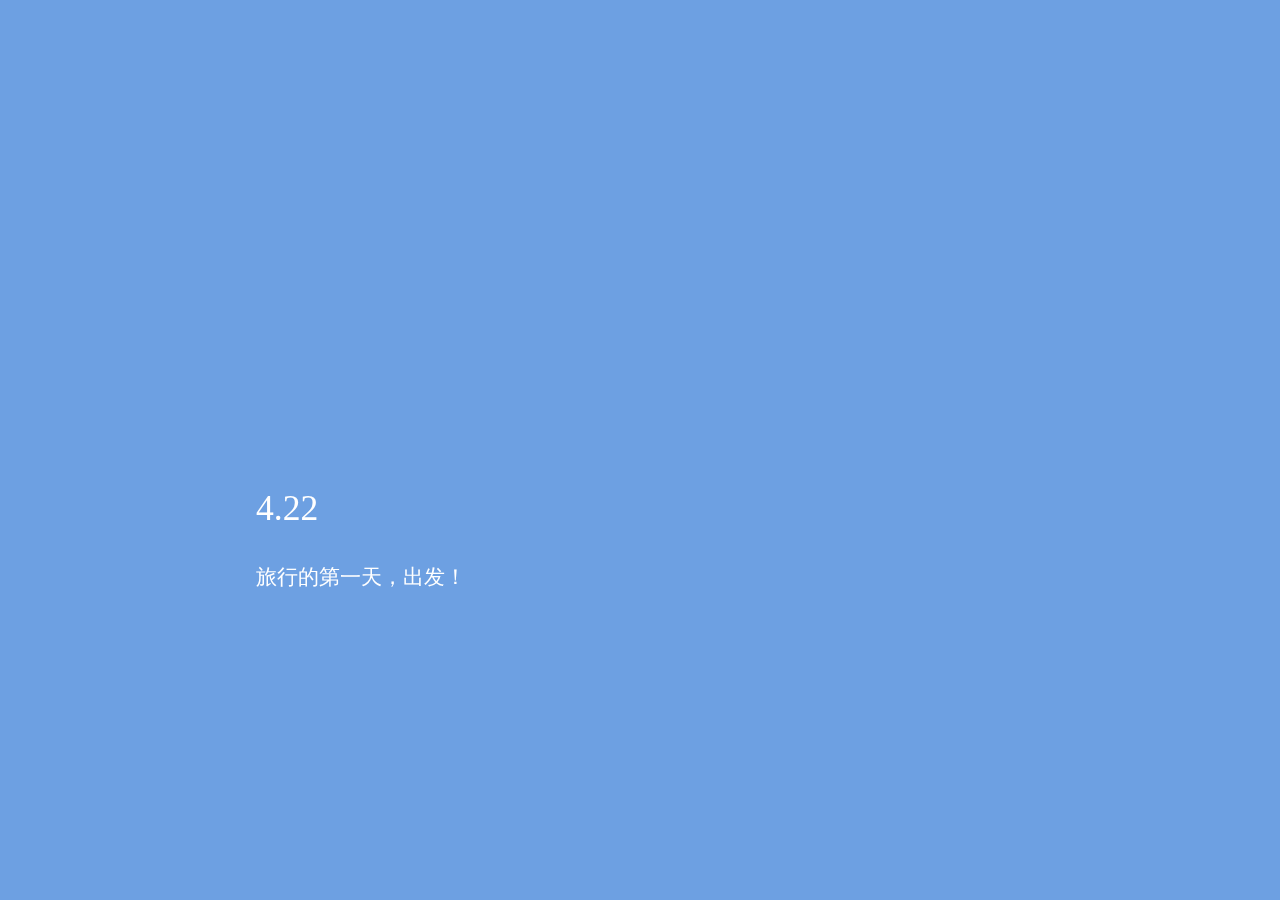
==== index.html @ 1e67a33f "start" ====
<!DOCTYPE html>
<!--[if lt IE 7]>      <html class="no-js lt-ie9 lt-ie8 lt-ie7"> <![endif]-->
<!--[if IE 7]>         <html class="no-js lt-ie9 lt-ie8"> <![endif]-->
<!--[if IE 8]>         <html class="no-js lt-ie9"> <![endif]-->
<!--[if gt IE 8]><!-->
<html class="no-js">
<!--<![endif]-->

<head>
    <meta charset="utf-8">
    <title>Artcore - Responsive HTML5 Template</title>
    <meta name="description" content="">
    <meta name="viewport" content="width=device-width">
    <link rel="stylesheet" href="css/bootstrap.css">
    <link rel="stylesheet" href="css/font-awesome.css">
    <link rel="stylesheet" href="css/animate.css">
    <link rel="stylesheet" href="css/templatemo-misc.css">
    <link rel="stylesheet" href="css/templatemo-style.css">
    <link rel="stylesheet" href="css/index.css">
    <script src="js/vendor/modernizr-2.6.1-respond-1.1.0.min.js"></script>
</head>

<body>
    <!-- <header class="site-header container-fluid">
        <div class="main-header">
            <div class="row">
                <div class="main-header-left col-md-3 col-sm-6 col-xs-8">
                    <a id="search-icon" class="btn-left fa fa-search" href="#search-overlay"></a>
                    <div id="search-overlay">
                        <a href="#search-overlay" class="close-search"><i class="fa fa-times-circle"></i></a>
                        <div class="search-form-holder">
                            <h2>Type keywords and hit enter</h2>
                            <form id="search-form" action="#">
                                <input type="search" name="s" placeholder="" autocomplete="off" />
                            </form>
                        </div>
                    </div>
                    <a href="#" class="btn-left arrow-left fa fa-angle-left"></a>
                    <a href="#" class="btn-left arrow-right fa fa-angle-right"></a>
                </div>
                <div class="menu-wrapper col-md-9 col-sm-6 col-xs-4">
                    <a href="#" class="toggle-menu visible-sm visible-xs"><i class="fa fa-bars"></i></a>
                    <ul class="sf-menu hidden-xs hidden-sm">
                        <li class="active"><a href="index.html">Home</a></li>
                        <li><a href="services.html">Services</a></li>
                        <li><a href="#">Projects</a>
                            <ul>
                                <li><a href="projects-2.html">Two Columns</a></li>
                                <li><a href="projects-3.html">Three Columns</a></li>
                                <li><a href="project-details.html">Project Single</a></li>
                            </ul>
                        </li>
                        <li><a href="#">Blog</a>
                            <ul>
                                <li><a href="blog.html">Blog Masonry</a></li>
                                <li><a href="blog-single.html">Post Single</a></li>
                            </ul>
                        </li>
                        <li><a href="#">Pages</a>
                            <ul>
                                <li><a href="our-team.html">Our Team</a></li>
                                <li><a href="archives.html">Archives</a></li>
                                <li><a href="grids.html">Columns</a></li>
                                <li><a href="404.html">404 Page</a></li>
                            </ul>
                        </li>
                        <li><a href="contact.html">Contact</a></li>
                    </ul>
                </div>
            </div> 
        </div> 
        <div id="responsive-menu">
            <ul>
                <li><a href="index.html">Home</a></li>
                <li><a href="services.html">Services</a></li>
                <li><a href="#">Projects</a>
                    <ul>
                        <li><a href="projects-2.html">Two Columns</a></li>
                        <li><a href="projects-3.html">Three Columns</a></li>
                        <li><a href="project-details.html">Project Single</a></li>
                    </ul>
                </li>
                <li><a href="#">Blog</a>
                    <ul>
                        <li><a href="blog.html">Blog Masonry</a></li>
                        <li><a href="blog-single.html">Post Single</a></li>
                    </ul>
                </li>
                <li><a href="#">Pages</a>
                    <ul>
                        <li><a href="our-team.html">Our Team</a></li>
                        <li><a href="archives.html">Archives</a></li>
                        <li><a href="grids.html">Columns</a></li>
                        <li><a href="404.html">404 Page</a></li>
                    </ul>
                </li>
                <li><a href="contact.html">Contact</a></li>
            </ul>
        </div>
    </header>  -->

    <div class="swiper-container">
        <div class="swiper-wrapper">
            <div class="swiper-slide" style="background-image: url(images/slide1.jpg);">
                <div class="overlay-s"></div>
                <div class="slider-caption">
                    <div class="inner-content">
                        <!-- <div class="cube-1"></div> -->
                        <h2>4.22</h2>
                        <p>旅行的第一天，出发！</p>
                        <!-- <a href="#" class="main-btn white">View Projects</a> -->
                    </div>
                </div>
            </div>
        </div>
    </div>

    <script src="js/vendor/jquery-1.11.0.min.js"></script>
    <script>
        window.jQuery || document.write('<script src="js/vendor/jquery-1.11.0.min.js"><\/script>')
    </script>
    <script src="js/plugins.js"></script>
    <script src="js/main.js"></script>

    <!-- Preloader -->
    <script type="text/javascript">
        //<![CDATA[
        $(window).load(function () { // makes sure the whole site is loaded
            $('.loader-item').fadeOut(); // will first fade out the loading animation
            $('#pageloader').delay(350).fadeOut('slow'); // will fade out the white DIV that covers the website.
            $('body').delay(350).css({
                'overflow-y': 'visible'
            });
        })
        //]]>
    </script>
    <script>

    </script>

</body>

</html>
---- css/templatemo-misc.css ----
/*
 * Swiper 2.6.0
 * Mobile touch slider and framework with hardware accelerated transitions
 *
 * http://www.idangero.us/sliders/swiper/
 *
 * Copyright 2010-2014, Vladimir Kharlampidi
 * The iDangero.us
 * http://www.idangero.us/
 *
 * Licensed under GPL & MIT
 *
 * Released on: April 9, 2014
*/
.swiper-container {
  margin: 0 auto;
  position: relative;
  overflow: hidden;
  -webkit-backface-visibility: hidden;
  -moz-backface-visibility: hidden;
  -ms-backface-visibility: hidden;
  -o-backface-visibility: hidden;
  backface-visibility: hidden;
  /* Fix of Webkit flickering */
  z-index: 1;
}

.swiper-wrapper {
  position: relative;
  width: 100%;
  -webkit-transition-property: -webkit-transform, left, top;
  -webkit-transition-duration: 0s;
  -webkit-transform: translate3d(0px, 0, 0);
  -webkit-transition-timing-function: ease;
  -moz-transition-property: -moz-transform, left, top;
  -moz-transition-duration: 0s;
  -moz-transform: translate3d(0px, 0, 0);
  -moz-transition-timing-function: ease;
  -o-transition-property: -o-transform, left, top;
  -o-transition-duration: 0s;
  -o-transform: translate3d(0px, 0, 0);
  -o-transition-timing-function: ease;
  -o-transform: translate(0px, 0px);
  -ms-transition-property: -ms-transform, left, top;
  -ms-transition-duration: 0s;
  -ms-transform: translate3d(0px, 0, 0);
  -ms-transition-timing-function: ease;
  transition-property: transform, left, top;
  transition-duration: 0s;
  transform: translate3d(0px, 0, 0);
  transition-timing-function: ease;
  -webkit-box-sizing: content-box;
  -moz-box-sizing: content-box;
  box-sizing: content-box;
}

.swiper-free-mode > .swiper-wrapper {
  -webkit-transition-timing-function: ease-out;
  -moz-transition-timing-function: ease-out;
  -ms-transition-timing-function: ease-out;
  -o-transition-timing-function: ease-out;
  transition-timing-function: ease-out;
  margin: 0 auto;
}

.swiper-slide {
  float: left;
}

/* IE10 Windows Phone 8 Fixes */
.swiper-wp8-horizontal {
  -ms-touch-action: pan-y;
}

.swiper-wp8-vertical {
  -ms-touch-action: pan-x;
}

/* ===============================================================
Your custom styles, here you need to specify container's and slide's
sizes, pagination, etc.
================================================================*/
.swiper-container {
  /* Specify Swiper's Size: */
  /*width:200px;
  height: 100px;*/
}

.swiper-slide {
  /* Specify Slides's Size: */
  /*width: 100%;
  height: 100%;*/
}

.swiper-slide-active {
  /* Specific active slide styling: */
}

.swiper-slide-visible {
  /* Specific visible slide styling: */
}

/* ===============================================================
Pagination Styles
================================================================*/
.swiper-pagination-switch {
  /* Stylize pagination button: */
}

.swiper-active-switch {
  /* Specific active button style: */
}

.swiper-visible-switch {
  /* Specific visible button style: */
}

/*! fancyBox v2.1.5 fancyapps.com | fancyapps.com/fancybox/#license */
.fancybox-wrap,
.fancybox-skin,
.fancybox-outer,
.fancybox-inner,
.fancybox-image,
.fancybox-wrap iframe,
.fancybox-wrap object,
.fancybox-nav,
.fancybox-nav span,
.fancybox-tmp {
  padding: 0;
  margin: 0;
  border: 0;
  outline: none;
  vertical-align: top;
}

.fancybox-wrap {
  position: absolute;
  top: 0;
  left: 0;
  z-index: 8020;
}

.fancybox-skin {
  position: relative;
  background: #f9f9f9;
  color: #444;
  text-shadow: none;
  -webkit-border-radius: 4px;
  -moz-border-radius: 4px;
  border-radius: 4px;
}

.fancybox-opened {
  z-index: 8030;
}

.fancybox-opened .fancybox-skin {
  -webkit-box-shadow: 0 10px 25px rgba(0, 0, 0, 0.5);
  -moz-box-shadow: 0 10px 25px rgba(0, 0, 0, 0.5);
  box-shadow: 0 10px 25px rgba(0, 0, 0, 0.5);
}

.fancybox-outer, .fancybox-inner {
  position: relative;
}

.fancybox-inner {
  overflow: hidden;
}

.fancybox-type-iframe .fancybox-inner {
  -webkit-overflow-scrolling: touch;
}

.fancybox-error {
  color: #444;
  font: 14px/20px "Helvetica Neue",Helvetica,Arial,sans-serif;
  margin: 0;
  padding: 15px;
  white-space: nowrap;
}

.fancybox-image, .fancybox-iframe {
  display: block;
  width: 100%;
  height: 100%;
}

.fancybox-image {
  max-width: 100%;
  max-height: 100%;
}

#fancybox-loading, .fancybox-close, .fancybox-prev span, .fancybox-next span {
  background-image: url("../images/fancybox_sprite.png");
}

#fancybox-loading {
  position: fixed;
  top: 50%;
  left: 50%;
  margin-top: -22px;
  margin-left: -22px;
  background-position: 0 -108px;
  opacity: 0.8;
  cursor: pointer;
  z-index: 8060;
}

#fancybox-loading div {
  width: 44px;
  height: 44px;
  background: url("../images/fancybox_loading.gif") center center no-repeat;
}

.fancybox-close {
  position: absolute;
  top: -18px;
  right: -18px;
  width: 36px;
  height: 36px;
  cursor: pointer;
  z-index: 8040;
}

.fancybox-nav {
  position: absolute;
  top: 0;
  width: 40%;
  height: 100%;
  cursor: pointer;
  text-decoration: none;
  background: transparent url("../images/blank.gif");
  /* helps IE */
  -webkit-tap-highlight-color: transparent;
  z-index: 8040;
}

.fancybox-prev {
  left: 0;
}

.fancybox-next {
  right: 0;
}

.fancybox-nav span {
  position: absolute;
  top: 50%;
  width: 36px;
  height: 34px;
  margin-top: -18px;
  cursor: pointer;
  z-index: 8040;
  visibility: hidden;
}

.fancybox-prev span {
  left: 10px;
  background-position: 0 -36px;
}

.fancybox-next span {
  right: 10px;
  background-position: 0 -72px;
}

.fancybox-nav:hover span {
  visibility: visible;
}

.fancybox-tmp {
  position: absolute;
  top: -99999px;
  left: -99999px;
  visibility: hidden;
  max-width: 99999px;
  max-height: 99999px;
  overflow: visible !important;
}

/* Overlay helper */
.fancybox-lock {
  overflow: hidden !important;
  width: auto;
}

.fancybox-lock body {
  overflow: hidden !important;
}

.fancybox-lock-test {
  overflow-y: hidden !important;
}

.fancybox-overlay {
  position: absolute;
  top: 0;
  left: 0;
  overflow: hidden;
  display: none;
  z-index: 8010;
  background: url("../images/fancybox_overlay.png");
}

.fancybox-overlay-fixed {
  position: fixed;
  bottom: 0;
  right: 0;
}

.fancybox-lock .fancybox-overlay {
  overflow: auto;
  overflow-y: scroll;
}

/* Title helper */
.fancybox-title {
  visibility: hidden;
  font: normal 13px/20px "Helvetica Neue",Helvetica,Arial,sans-serif;
  position: relative;
  text-shadow: none;
  z-index: 8050;
}

.fancybox-opened .fancybox-title {
  visibility: visible;
}

.fancybox-title-float-wrap {
  position: absolute;
  bottom: 0;
  right: 50%;
  margin-bottom: -35px;
  z-index: 8050;
  text-align: center;
}

.fancybox-title-float-wrap .child {
  display: inline-block;
  margin-right: -100%;
  padding: 2px 20px;
  background: transparent;
  /* Fallback for web browsers that doesn't support RGBa */
  background: rgba(0, 0, 0, 0.8);
  -webkit-border-radius: 15px;
  -moz-border-radius: 15px;
  border-radius: 15px;
  text-shadow: 0 1px 2px #222;
  color: #FFF;
  font-weight: bold;
  line-height: 24px;
  white-space: nowrap;
}

.fancybox-title-outside-wrap {
  position: relative;
  margin-top: 10px;
  color: #fff;
}

.fancybox-title-inside-wrap {
  padding-top: 10px;
}

.fancybox-title-over-wrap {
  position: absolute;
  bottom: 0;
  left: 0;
  color: #fff;
  padding: 10px;
  background: #000;
  background: rgba(0, 0, 0, 0.8);
}

/*Retina graphics!*/
@media only screen and (-webkit-min-device-pixel-ratio: 1.5), only screen and (min--moz-device-pixel-ratio: 1.5), only screen and (min-device-pixel-ratio: 1.5) {
  #fancybox-loading, .fancybox-close, .fancybox-prev span, .fancybox-next span {
    background-image: url("../images/fancybox_sprite@2x.png");
    background-size: 44px 152px;
    /*The size of the normal image, half the size of the hi-res image*/
  }

  #fancybox-loading div {
    background-image: url("../images/fancybox_loading@2x.gif");
    background-size: 24px 24px;
    /*The size of the normal image, half the size of the hi-res image*/
  }
}
---- css/templatemo-style.css ----
/* 
	Artcore Template
	http://www.cssmoban.com/preview/templatemo_423_artcore
*/

html,
body,
div,
span,
applet,
object,
iframe,
h1,
h2,
h3,
h4,
h5,
h6,
p,
blockquote,
pre,
a,
abbr,
acronym,
address,
big,
cite,
code,
del,
dfn,
em,
img,
ins,
kbd,
q,
s,
samp,
small,
strike,
strong,
sub,
sup,
tt,
var,
b,
u,
i,
center,
dl,
dt,
dd,
ol,
ul,
li,
fieldset,
form,
label,
legend,
table,
caption,
tbody,
tfoot,
thead,
tr,
th,
td,
article,
aside,
canvas,
details,
embed,
figure,
figcaption,
footer,
header,
hgroup,
menu,
nav,
output,
ruby,
section,
summary,
time,
mark,
audio,
video {
  margin: 0;
  padding: 0;
  border: 0;
  font-size: 100%;
  vertical-align: baseline;
}

body {
  line-height: 1;
}


.blue {
  color: #39F;
  font-weight: normal;
}

.green {
  color: #0C0;
  font-weight: normal;
}

ol,
ul {
  list-style: none;
}

blockquote,
q {
  quotes: none;
}

blockquote:before,
blockquote:after {
  content: '';
  content: none;
}

table {
  border-collapse: collapse;
  border-spacing: 0;
}

html {
  font-size: 100%;
  -webkit-text-size-adjust: 100%;
  -ms-text-size-adjust: 100%;
}

a:focus {
  outline: none;
}

article,
aside,
details,
figcaption,
figure,
footer,
header,
hgroup,
nav,
section,
img {
  display: block;
}

audio,
canvas,
video {
  display: inline-block;
  *display: inline;
  *zoom: 1;
}

audio:not([controls]) {
  display: none;
}

sub,
sup {
  line-height: 0;
  position: relative;
  vertical-align: baseline;
}

sup {
  top: -.5em;
}

sub {
  bottom: -.25em;
}

img {
  border: 0;
  -ms-interpolation-mode: bicubic;
}

button,
input,
select,
textarea {
  font-size: 100%;
  margin: 0;
  vertical-align: baseline;
  *vertical-align: middle;
}

button,
input {
  line-height: normal;
  *overflow: visible;
}

button::-moz-focus-inner,
input::-moz-focus-inner {
  border: 0;
  padding: 0;
}

button,
input[type="button"],
input[type="reset"],
input[type="submit"] {
  cursor: pointer;
  -webkit-appearance: button;
}

input[type="search"] {
  -webkit-appearance: textfield;
  -webkit-box-sizing: content-box;
  -moz-box-sizing: content-box;
  box-sizing: content-box;
}

input[type="search"]:-webkit-search-decoration {
  -webkit-appearance: none;
}

textarea {
  overflow: auto;
  vertical-align: top;
}

.top-header .logo span,
.section-header span,
.team-member span,
.project-infos span.project-subtitle,
.post-masonry .blog-body span,
.blog-info span.blog-meta,
.comment-body span {
  font-size: .84em;
  color: #aaaaaa;
}

body {
  font-family: "Roboto", sans-serif;
  font-size: .89em;
  line-height: 1.75;
  color: #777777;
  background-color: #efefef;
  text-rendering: optimizeLegibility;
}

a {
  color: #f69730;
  text-decoration: none;
  -webkit-transition: all 200ms ease-in-out;
  -moz-transition: all 200ms ease-in-out;
  transition: all 200ms ease-in-out;
}

a:hover {
  color: black;
  text-decoration: none;
}

h1,
h2,
h3,
h4,
h5,
h6 {
  font-family: "Roboto Slab", serif;
  color: #2c2c2c;
}

*,
*:before,
*:after {
  -moz-box-sizing: border-box;
  -webkit-box-sizing: border-box;
  box-sizing: border-box;
}

button,
input,
select,
textarea {
  border: 1px solid #d5d5d5;
  outline: 0;
  padding: 10px 12px;
  color: #aaaaaa;
}

button:focus,
input:focus,
select:focus,
textarea:focus {
  border-color: #777777;
}

.text-right {
  text-align: right;
}

.text-left {
  text-align: left;
}

.text-center {
  text-align: center;
}

.main-btn {
  color: white;
  border: 1px solid white;
  padding: 12px 20px;
  text-transform: uppercase;
  font-weight: 700;
  display: inline-block;
}

blockquote {
  margin: 36px;
  background-image: url(../images/quote.png);
  background-repeat: no-repeat;
  background-position: top left;
  padding-left: 40px;
  font-size: 1.2em;
  color: #aaaaaa;
  font-family: "Roboto Slab", serif;
}

@media screen and (max-width: 768px) {
  blockquote {
    padding-left: 30px;
    font-size: 1em;
  }
}

hr {
  display: block;
  height: 1px;
  border: 0;
  border-top: 1px solid #e2e2e2;
  margin: 40px 0;
}

input.mainBtn {
  text-transform: uppercase;
  background: white;
  color: #2c2c2c;
  font-weight: 700;
  padding: 14px 17px;
  -webkit-transition: all 200ms ease-in-out;
  -moz-transition: all 200ms ease-in-out;
  transition: all 200ms ease-in-out;
}

input.mainBtn:hover {
  color: #f69730;
  border-color: #f69730;
}

.site-header {
  position: relative;
  z-index: 8;
}

a.btn-left,
.top-header .social-top ul li a,
.main-header .menu-wrapper a.toggle-menu {
  border: 1px solid #d5d5d5;
  width: 36px;
  height: 36px;
  line-height: 36px;
  text-align: center;
  display: inline-block;
  color: #2c2c2c;
}

a.btn-left:hover,
.top-header .social-top ul li a:hover,
.main-header .menu-wrapper a.toggle-menu:hover {
  color: #2c2c2c;
  border-color: #2c2c2c;
}

.top-header {
  width: 100%;
  overflow: hidden;
  background-color: white;
}

.top-header .logo {
  padding: 34px 0 34px 60px;
}

.copyrights {
  text-indent: -9999px;
  height: 0;
  line-height: 0;
  font-size: 0;
  overflow: hidden;
}

@media screen and (min-width: 769px) and (max-width: 991px) {
  .top-header .logo {
    padding: 20px 0 20px 20px;
    text-align: center h1;
    text-align-display: block;
    text-align-text-align: center;
  }

  .top-header .logo span {
    display: block;
    margin-left: 0 !important;
  }
}

@media screen and (max-width: 768px) {
  .top-header .logo {
    text-align: center;
    padding: 20px;
  }

  .top-header .logo span {
    display: none;
  }
}

.top-header .logo h1 {
  display: inline-block;
  font-size: 2em;
  text-transform: uppercase;
  font-weight: 700;
}

.top-header .logo h1 em {
  font-style: normal;
  color: #f69730;
}

.top-header .logo span {
  margin-left: 10px;
}

.top-header .social-top {
  padding: 40px 60px 40px 0;
  overflow: hidden;
  text-align: right;
}

.top-header .social-top ul li {
  display: inline;
}

@media screen and (min-width: 769px) and (max-width: 991px) {
  .top-header .social-top {
    padding: 40px 20px 40px 0;
  }
}

@media screen and (max-width: 768px) {
  .top-header .social-top {
    padding: 0 20px 20px 20px;
    text-align: center;
  }
}

.top-header a {
  color: #2c2c2c;
}

.main-header {
  width: 100%;
  min-height: 96px;
  background-color: #efefef;
  padding: 30px 60px;
}

@media screen and (min-width: 769px) and (max-width: 991px) {
  .main-header {
    padding: 20px;
    min-height: 76px;
  }
}

@media screen and (max-width: 768px) {
  .main-header {
    padding: 20px;
    min-height: 76px;
  }
}

.main-header .main-header-left a {
  font-size: 18px;
}

.main-header .menu-wrapper {
  position: relative;
  z-index: 99;
  text-align: right;
  margin-top: 10px;
}

.main-header .menu-wrapper a.toggle-menu {
  display: none;
  background-color: #2c2c2c;
  color: white;
  border-color: #2c2c2c;
  position: absolute;
  right: 20px;
  overflow: hidden;
}

.main-header .menu-wrapper a.toggle-menu:hover {
  color: white;
}

.main-header .menu-wrapper ul li {
  display: inline;
  margin-left: 30px;
  position: relative;
}

.main-header .menu-wrapper ul li:after {
  content: '/';
  color: #d5d5d5;
  margin-left: 30px;
}

.main-header .menu-wrapper ul li:last-child:after {
  content: '';
  display: none;
}

.main-header .menu-wrapper ul li a {
  text-transform: uppercase;
  font-weight: 500;
  padding: 30px 0;
  color: #2c2c2c;
}

.main-header .menu-wrapper ul li a:hover {
  color: #f69730;
}

.main-header .menu-wrapper ul li.active a {
  color: #f69730;
}

.main-header .menu-wrapper ul li ul {
  position: absolute;
  width: 200px;
  z-index: 9999;
  top: 40px;
  left: 50%;
  margin-left: -115px;
  text-align: center;
  background-color: white;
}

.main-header .menu-wrapper ul li ul:before {
  content: ' ';
  width: 0;
  height: 0;
  border-left: 10px solid transparent;
  border-right: 10px solid transparent;
  border-bottom: 10px solid white;
  position: absolute;
  top: -10px;
  margin-left: -10px;
  left: 50%;
}

.main-header .menu-wrapper ul li ul li {
  position: relative;
  display: block;
  text-align: center;
  margin: 0;
  border-bottom: 1px solid #efefef;
}

.main-header .menu-wrapper ul li ul li:last-child {
  border-bottom: 0;
}

.main-header .menu-wrapper ul li ul li a {
  display: block;
  padding: 10px;
  color: #777777 !important;
}

.main-header .menu-wrapper ul li ul li a:hover {
  color: #f69730 !important;
}

.main-header .menu-wrapper ul li ul li:after {
  display: none;
}

.main-header .menu-wrapper ul li ul li ul {
  left: 100% !important;
  margin-left: 1px;
  top: 0;
}

.main-header .menu-wrapper ul li ul li ul:before {
  display: none;
}

@media screen and (min-width: 769px) and (max-width: 991px) {
  .main-header .menu-wrapper {
    margin-top: 0 !important;
  }
}

@media screen and (max-width: 768px) {
  .main-header .menu-wrapper {
    margin-top: 0 !important;
  }
}

#responsive-menu {
  display: none;
  width: 100%;
  padding: 30px;
  overflow: hidden;
  background-color: #2c2c2c;
}

#responsive-menu li {
  padding-bottom: 12px;
  margin-bottom: 12px;
  border-bottom: 1px solid #404040;
}

#responsive-menu li:last-child {
  border-bottom: 0;
  padding-bottom: 0;
  margin-bottom: 0;
}

#responsive-menu li a {
  font-size: 18px;
  color: white;
}

#responsive-menu li ul {
  margin-top: 12px;
  padding-top: 12px;
  margin-left: 30px;
  border-top: 1px solid #404040;
}

#responsive-menu li ul li {
  padding-bottom: 12px;
  margin-bottom: 12px;
  border-bottom: 1px solid #404040;
}

#responsive-menu li ul li:last-child {
  border-bottom: 0;
  padding-bottom: 0;
  margin-bottom: 0;
}

#search-icon {
  font-size: 1em;
  float: left;
  margin-right: 3px;
}

#search-overlay {
  display: none;
  position: fixed;
  top: 0px;
  left: 0px;
  width: 100%;
  height: 100%;
  background: rgba(0, 0, 0, 0.95);
  color: #aaaaaa;
  z-index: 1000;
}

#search-overlay .close-search {
  color: white;
  font-size: 24px;
  float: right;
  margin: 30px;
  -webkit-transition: all 250ms ease;
  -moz-transition: all 250ms ease;
  transition: all 250ms ease;
}

#search-overlay .search-form-holder {
  position: fixed;
  top: 50%;
  left: 50%;
  margin: -70px 0 0 -300px;
  width: 600px;
  height: 140px;
  text-align: center;
  overflow: hidden;
}

#search-overlay .search-form-holder h2 {
  color: white;
  font-family: "Roboto", sans-serif;
  font-size: 2.7em;
  font-weight: 300;
  margin-bottom: 30px;
}

#search-overlay .search-form-holder input {
  border: 0;
  outline: 0;
  height: 50px;
  width: 100%;
  text-align: center;
  font-size: 22px;
  color: white;
  background: none;
}

#search-overlay .search-form-holder input:focus {
  -webkit-box-shadow: none !important;
  -moz-box-shadow: none !important;
  -ms-box-shadow: none !important;
  -o-box-shadow: none !important;
  box-shadow: none !important;
  outline: none !important;
}

@media screen and (min-width: 769px) and (max-width: 991px) {
  #search-overlay .search-form-holder {
    width: 748px;
    top: 40%;
    left: 0;
    margin: 0;
  }

  #search-overlay .search-form-holder h2 {
    font-size: 1.8em;
    margin-bottom: 30px;
  }
}

@media screen and (max-width: 768px) {
  #search-overlay .search-form-holder {
    width: 100%;
    top: 40%;
    padding: 20px;
    left: 0;
    margin: 0;
  }

  #search-overlay .search-form-holder h2 {
    font-size: 1.2em;
    margin-bottom: 30px;
  }
}

.swiper-container {
  overflow: hidden;
  width: 100%;
  height: 100%;
  position: absolute;
  top: 0;
  z-index: 2;
}

@media screen and (max-width: 768px) {
  .swiper-container {}

  .swiper-container a.main-btn {
    display: none;
  }
}

.swiper-wrapper {
  width: 100%;
  height: 100%;
}

.swiper-slide {
  background-size: cover;
  background-repeat: no-repeat;
  width: 100%;
  height: 100%;
  position: relative;
  z-index: 8;
}

.overlay-s {
  position: fixed;
  width: 100%;
  height: 100%;
  background-color: rgba(0, 0, 0, 0.0);
  z-index: 9;
}

.slider-caption {
  position: absolute;
  overflow: hidden;
  z-index: 10;
  width: 100%;
  top: 53%;
  color: white;
}

.slider-caption h2 {
  color: white;
  text-transform: uppercase;
  font-weight: 300;
  font-size: 2.5em;
  margin-bottom: 20px;
}

.slider-caption p {
  margin-bottom: 30px;
  font-size: 1.5em;
  font-weight: 300;
}

.slider-caption .inner-content {
  width: 60%;
  margin: 0 auto;
}

.slider-caption a {
  color: white;
}

.slider-caption a.main-btn:hover {
  background-color: rgba(255, 255, 255, 0.1);
}

@media screen and (min-width: 769px) and (max-width: 991px) {
  .slider-caption h2 {
    font-size: 1.7em;
  }

  .slider-caption p {
    font-size: 1em;
  }
}

@media screen and (max-width: 768px) {
  .slider-caption {
    top: 47%;
  }

  .slider-caption h2 {
    font-size: 1.7em;
  }

  .slider-caption p {
    font-size: 1em;
  }
}

#pageloader {
  width: 100%;
  height: 100%;
  position: fixed;
  top: 0;
  background-color: white;
  z-index: 9999;
}

.colored-border {
  border-color: #f69730 !important;
}

.loader-item {
  position: absolute;
  width: 44px;
  height: 44px;
  margin: -22px 0 0 -22px;
  top: 50%;
  left: 50%;
  text-align: center;
  background: white;
  border-left: 4px solid;
  border-right: 4px solid;
  border-top: 4px solid;
  border-bottom: 3px solid transparent !important;
  border-radius: 22px;
}

.container-fluid {
  padding: 0 !important;
}

.content-wrapper {
  border-top: 1px solid white;
  background: #efefef;
  padding-bottom: 80px;
}

.section-header {
  margin-top: 60px;
  margin-bottom: 60px;
}

.section-header h2 {
  font-size: 24px;
  display: inline;
  text-transform: uppercase;
  font-weight: normal;
}

.section-header span {
  margin-left: 10px;
}

@media screen and (max-width: 768px) {
  .section-header span {
    display: block;
    margin-left: 0;
  }
}

.box-content {
  background: white;
  padding: 25px;
  overflow: hidden;
}

.intro-header {
  margin-bottom: 30px;
}

.intro-header h2 {
  font-size: 24px;
  text-transform: uppercase;
  font-weight: normal;
}

.intro-header p {
  margin-top: 10px;
}

.overlay-b {
  opacity: 0;
  visibility: hidden;
  overflow: hidden;
  position: absolute;
  width: 100%;
  height: 100%;
  background-color: rgba(0, 0, 0, 0.9);
  -webkit-transition: all 250ms ease-in-out;
  -moz-transition: all 250ms ease-in-out;
  transition: all 250ms ease-in-out;
  bottom: 0;
  left: 0;
}

.overlay-b .overlay-inner {
  position: relative;
  width: 100%;
  height: 100%;
}

.overlay-b .overlay-inner a {
  position: absolute;
  top: 50%;
  left: 50%;
  margin-left: -18px;
  margin-top: -18px;
  border: 1px solid #d5d5d5;
  width: 36px;
  height: 36px;
  display: block;
  text-align: center;
  line-height: 36px;
  color: white;
}

.overlay-b .overlay-inner a:hover {
  color: #f69730;
  border-color: #f69730;
}

h3.grid-heading {
  font-size: 20px;
  font-weight: normal;
  text-transform: uppercase;
  margin-bottom: 15px;
}

.service-item {
  overflow: hidden;
  margin-bottom: 30px;
}

.service-item.service-right .service-icon {
  float: left;
  text-align: left;
  margin-right: 30px;
}

.service-item.service-right .service-content {
  text-align: left;
}

.service-item.service-left .service-icon {
  float: right;
  text-align: right;
  margin-left: 30px;
}

.service-item.service-left .service-content {
  text-align: right;
}

.service-item .service-content {
  overflow: hidden;
}

.service-item .service-content h4 {
  font-size: 18px;
  margin-bottom: 10px;
  font-weight: normal;
}

.service-item .service-icon {
  margin-top: 15px;
  width: 80px;
  height: 80px;
  display: block;
  -webkit-transform: rotate(0);
  -moz-transform: rotate(0);
  -ms-transform: rotate(0);
  -o-transform: rotate(0);
  transform: rotate(0);
  -webkit-transition: all 300ms ease-in-out;
  -moz-transition: all 300ms ease-in-out;
  transition: all 300ms ease-in-out;
}

.service-item .service-icon i {
  width: 80px;
  height: 80px;
  border: 2px solid #d5d5d5;
  border-radius: 40px;
  text-align: center;
  line-height: 80px;
  color: #2c2c2c;
  display: block;
  font-size: 1.89em;
}

.service-item:hover .service-icon {
  -webkit-transform: rotate(360deg);
  -moz-transform: rotate(360deg);
  -ms-transform: rotate(360deg);
  -o-transform: rotate(360deg);
  transform: rotate(360deg);
}

.service-item:hover .service-icon i {
  color: #f69730;
  border-color: #f69730;
}

@media screen and (max-width: 768px) {
  .service-item .service-icon {
    width: 60px;
    height: 60px;
    border-radius: 30px;
    line-height: 60px;
    font-size: 1.4em;
  }

  .service-item:hover .service-icon {
    -webkit-transform: rotate(0);
    -moz-transform: rotate(0);
    -ms-transform: rotate(0);
    -o-transform: rotate(0);
    transform: rotate(0);
  }

  .service-item.service-right .service-icon {
    float: none;
    margin: 0 auto 40px auto;
  }

  .service-item.service-right .service-content {
    text-align: center;
  }

  .service-item.service-left .service-icon {
    float: none;
    margin: 0 auto 40px auto;
  }

  .service-item.service-left .service-content {
    text-align: center;
  }
}

.team-member {
  margin-bottom: 40px;
  overflow: hidden;
}

.team-member img {
  width: 100%;
  display: block;
  -webkit-transition: opacity 200ms ease;
  -moz-transition: opacity 200ms ease;
  transition: opacity 200ms ease;
}

.team-member h4.member-name {
  display: inline-block;
  font-size: 18px;
  font-weight: normal;
  margin-bottom: 10px;
}

.team-member span {
  margin-left: 10px;
}

.team-member p {
  margin-bottom: 20px;
}

.team-member ul.social-network li {
  display: inline;
  margin-right: 15px;
}

.team-member ul.social-network li a {
  color: #2c2c2c;
}

.team-member ul.social-network li a:hover {
  color: #f69730;
}

.our-staff {
  margin-top: 40px;
  padding-top: 60px;
  border-top: 1px solid white;
}

.staff-member {
  margin-bottom: 30px;
  width: 100%;
  position: relative;
  overflow: hidden;
  display: inline-block;
}

.staff-member img {
  width: 100%;
}

.staff-member .overlay {
  position: absolute;
  width: 100%;
  height: 100%;
  top: 0;
  left: 0;
  background: rgba(0, 0, 0, 0.85);
  opacity: 0;
  visibility: 0;
  padding: 25px;
  -webkit-transition: all 200ms ease-in-out;
  -moz-transition: all 200ms ease-in-out;
  transition: all 200ms ease-in-out;
}

.staff-member .overlay .overlay-inner {
  position: relative;
  width: 100%;
  height: 100%;
}

.staff-member .overlay .overlay-inner .social-network {
  position: absolute;
  top: 0;
  right: 0;
}

.staff-member .overlay .overlay-inner .social-network li {
  display: inline;
  margin-left: 15px;
}

.staff-member .overlay .overlay-inner .social-network li a {
  color: white;
}

.staff-member .overlay .overlay-inner span {
  color: white;
  font-size: 1.3em;
  font-family: "Roboto Slab", serif;
  position: absolute;
  bottom: 0;
  left: 0;
}

.staff-member:hover .overlay {
  opacity: 1;
  visibility: visible;
}

@media screen and (max-width: 768px) {
  .projects-holder-2 .filter-categories {
    margin-bottom: 60px;
  }

  .projects-holder-2 .filter-categories ul li {
    display: inline-block;
    margin-right: 10px;
  }
}

.projects-holder-3 .filter-categories {
  margin-bottom: 60px;
}

.projects-holder-3 .filter-categories ul li {
  display: inline-block;
  margin-right: 10px;
}

.project-item {
  overflow: hidden;
  margin-bottom: 40px;
}

.project-item .project-detail h2 {
  font-size: 18px;
  font-weight: normal;
  margin: 0 0 10px 0;
  display: block;
}

.project-item .project-detail h2 a {
  color: #2c2c2c;
}

.project-item .project-detail h2 a:hover {
  color: #f69730;
}

.project-item:hover .overlay-b {
  opacity: 1;
  visibility: visible;
}

.filter-categories {
  text-align: left;
}

.filter-categories ul li {
  margin-bottom: 10px;
}

.filter-categories ul li span {
  cursor: pointer;
  background: white;
  display: inline-block;
  border-bottom: 1px solid #d5d5d5;
  padding: 8px 16px;
}

.filter-categories ul li.active span {
  background: #f69730;
  color: white;
  border-bottom: 1px solid #e97e0a;
}

.projects-holder .mix {
  display: none;
}

div.load-more {
  text-align: center;
  display: block;
}

div.load-more a.load-more {
  font-family: "Roboto", sans-serif;
  text-transform: uppercase;
  font-weight: 600;
  color: #2c2c2c;
  background: white;
  display: block;
  padding: 14px 20px;
  border-bottom: 1px solid #d5d5d5;
}

div.load-more a.load-more:active {
  border-bottom: 0;
}

.project-thumb {
  overflow: hidden;
  position: relative;
  -webkit-backface-visibility: hidden;
  /* Chrome, Safari, Opera */
  backface-visibility: hidden;
}

.project-thumb img {
  width: 100%;
}

.project-slider {
  display: none;
  position: relative;
  z-index: 0;
}

.slidesjs-previous {
  position: absolute;
  top: 50%;
  left: 40px;
  margin-top: -20px;
  z-index: 99;
  width: 40px;
  height: 40px;
  background: #2c2c2c;
  color: white;
  text-align: center;
  line-height: 40px;
}

.slidesjs-previous:hover {
  color: white;
}

.slidesjs-next {
  position: absolute;
  top: 50%;
  right: 40px;
  margin-top: -20px;
  z-index: 99;
  width: 40px;
  height: 40px;
  background: #2c2c2c;
  color: white;
  text-align: center;
  line-height: 40px;
}

.slidesjs-next:hover {
  color: white;
}

.project-infos h2.project-title {
  font-size: 2em;
  font-weight: normal;
}

.project-infos span.project-subtitle {
  margin-top: 10px;
  display: inline-block;
}

.project-infos p {
  margin: 30px 0;
}

.project-infos ul.project-meta {
  border-top: 1px solid #d5d5d5;
  border-bottom: 1px solid #d5d5d5;
  display: inline-block;
  padding: 12px 0;
}

.project-infos ul.project-meta li {
  display: inline-block;
  margin-right: 50px;
  font-family: "Roboto Slab", serif;
}

.project-infos ul.project-meta li:last-child {
  margin-right: 0;
}

.project-infos ul.project-meta li i {
  margin-right: 10px;
}

@media screen and (max-width: 768px) {
  .project-infos h2.project-title {
    font-size: 1.6em;
  }

  .project-infos ul.project-meta li {
    margin-bottom: 10px;
  }

  .project-infos ul.project-meta li:last-child {
    margin-bottom: 0;
  }
}

.post-masonry {
  margin-bottom: 30px;
}

.post-masonry .blog-thumb {
  position: relative;
  overflow: hidden;
}

.post-masonry .blog-thumb img {
  width: 100%;
}

.post-masonry .blog-thumb:hover .overlay-b {
  opacity: 1;
  visibility: visible;
}

.post-masonry .blog-body h3.post-title {
  font-size: 18px;
  font-weight: normal;
}

.post-masonry .blog-body h3.post-title a {
  color: #2c2c2c;
}

.post-masonry .blog-body h3.post-title a:hover {
  color: #f69730;
}

.post-masonry .blog-body span {
  display: inline-block;
  margin: 10px 0;
}

.blog-image {
  overflow: hidden;
}

.blog-image img {
  width: 100%;
}

.blog-info h2.blog-title {
  font-size: 2em;
  font-weight: normal;
}

.blog-info span.blog-meta {
  margin: 20px 0;
  display: block;
}

@media screen and (max-width: 768px) {
  .blog-info h2.blog-title {
    font-size: 1.6em;
  }
}

.blog-tags {
  margin-top: 30px;
}

.blog-tags span {
  font-family: "Roboto Slab", serif;
}

.blog-tags a {
  display: inline-block;
  margin: 0 5px;
}

.blog-tags a:after {
  content: ',';
  color: #aaaaaa;
}

.pagination {
  margin-top: 40px;
}

.pagination ul li {
  display: inline-block;
  margin: 0 2px;
}

.pagination ul li a {
  background: white;
  border-bottom: 1px solid #d5d5d5;
  padding: 10px 12px;
  color: #2c2c2c;
}

.pagination ul li a:active {
  border-bottom: none;
}

.pagination ul li a.active {
  background-color: #f69730;
  color: white;
  border-bottom: 1px solid #e97e0a;
}

h2.comment-heading {
  font-size: 20px;
  text-transform: uppercase;
  font-weight: normal;
  margin: 30px 0;
}

.comment {
  margin-bottom: 30px;
}

.comment.last {
  margin-bottom: 0;
}

.comment.last .comment-body {
  padding: 0;
  border: 0;
}

@media screen and (max-width: 768px) {
  .comment .nested-comment {
    margin-left: 30px;
  }

  .comment .nested-comment .author-avatar {
    display: none;
  }

  .comment .author-avatar {
    width: 50px;
    height: 50px;
  }
}

.author-avatar {
  float: left;
  width: 80px;
  height: 80px;
  display: inline-block;
  margin-right: 25px;
  overflow: hidden;
}

.author-avatar img {
  width: 100%;
}

.comment-body {
  overflow: hidden;
  border-bottom: 1px solid #e2e2e2;
  padding-bottom: 30px;
}

.comment-body h4 {
  font-weight: normal;
  font-size: 18px;
  display: inline-block;
  margin-right: 10px;
  margin-bottom: 10px;
}

.nested-comment {
  margin-left: 90px;
  margin-top: 30px;
}

.comment-form p {
  margin-bottom: 10px;
  display: block;
}

.comment-form label {
  min-width: 150px;
  display: inline-block;
}

.comment-form input {
  width: 30%;
}

.comment-form textarea {
  max-width: 70%;
  width: 70%;
  min-height: 120px;
}

.comment-form input.mainBtn {
  margin-left: 152px;
}

@media screen and (max-width: 768px) {
  .comment-form label {
    display: block;
  }

  .comment-form input {
    width: 100%;
  }

  .comment-form textarea {
    width: 100%;
    max-width: 100%;
  }

  .comment-form input.mainBtn {
    margin-left: 0;
  }
}

.archive-box {
  padding-bottom: 40px;
  border-bottom: 1px solid #d5d5d5;
}

.archive-box.last {
  padding-bottom: 0;
  border-bottom: 0;
}

.archive-box h2.archive-heading {
  font-size: 24px;
  text-transform: uppercase;
  font-weight: normal;
  margin: 30px 0;
}

ul.archive-list li {
  margin: 10px 0 10px 30px;
}

ul.archive-list li h3 {
  font-size: 20px;
  font-weight: 300;
  font-family: "Roboto", sans-serif;
}

ul.archive-list li h3 a {
  color: #777777;
}

ul.archive-list li h3 a:hover {
  color: #f69730;
}

.error-page h1 {
  font-size: 120px;
  color: #aaaaaa;
}

.error-page span {
  font-size: 2em;
  color: #aaaaaa;
  margin-bottom: 40px;
  display: block;
}

.error-page p {
  padding-bottom: 30px;
  font-size: 1.2em;
}

@media screen and (max-width: 768px) {
  .error-page h1 {
    font-size: 60px;
  }

  .error-page span {
    font-size: 1.4em;
  }
}

.contact-form {
  overflow: hidden;
  padding-bottom: 40px;
}

.contact-form h3.contact-title {
  font-size: 18px;
  font-weight: normal;
  margin: 30px 0;
}

.contact-form-inner p {
  margin-bottom: 10px;
  display: block;
}

.contact-form-inner label {
  min-width: 150px;
  display: inline-block;
}

.contact-form-inner input {
  width: 40%;
}

.contact-form-inner textarea {
  max-width: 64%;
  width: 64%;
  min-height: 120px;
}

.contact-form-inner input.mainBtn {
  margin-left: 152px;
}

@media screen and (min-width: 769px) and (max-width: 991px) {
  .contact-form-inner {
    margin-bottom: 40px;
  }

  .contact-form-inner input {
    width: 60%;
  }

  .contact-form-inner textarea {
    width: 60%;
    max-width: 60%;
  }
}

@media screen and (max-width: 768px) {
  .contact-form-inner {
    margin-bottom: 40px;
  }

  .contact-form-inner input {
    width: 100%;
  }

  .contact-form-inner textarea {
    max-width: 100%;
    width: 100%;
    display: block;
  }

  .contact-form-inner label {
    width: 100%;
    display: block;
  }

  .contact-form-inner input.mainBtn {
    margin-left: 0;
  }
}

.map-canvas {
  height: 425px;
}
---- css/index.css ----
.cube-1 {
    position: absolute;
    background-color: rgba(0, 0, 0, 0.8);
    width: 100vw;
    height: 30vh;
    z-index: -1;
    margin-left: -4em;
}
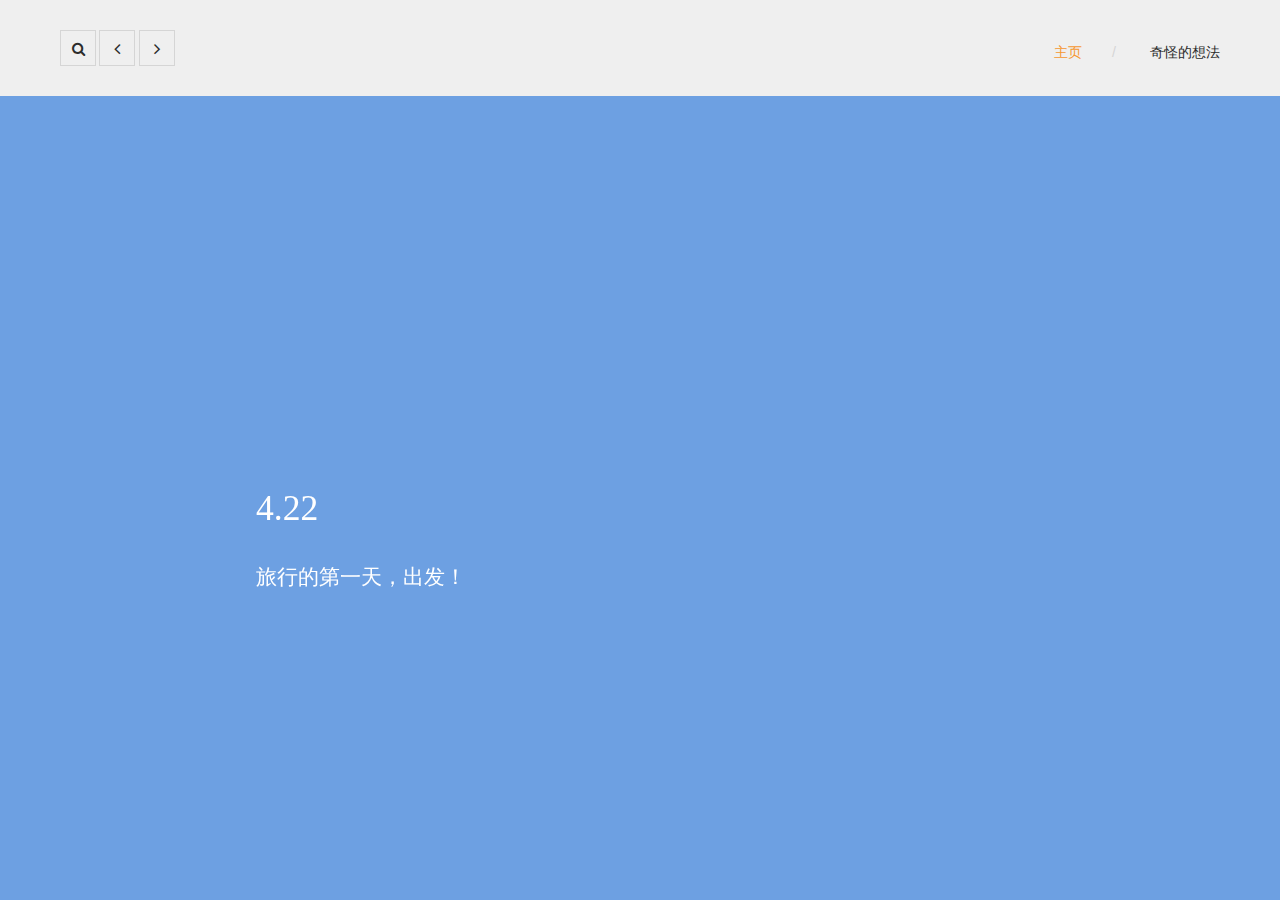
==== commit 7ea4baf7: "end 4-22" ====
--- a/index.html
+++ b/index.html
@@ -8,7 +8,7 @@
 
 <head>
     <meta charset="utf-8">
-    <title>Artcore - Responsive HTML5 Template</title>
+    <title>czhの旅行小记</title>
     <meta name="description" content="">
     <meta name="viewport" content="width=device-width">
     <link rel="stylesheet" href="css/bootstrap.css">
@@ -21,7 +21,7 @@
 </head>
 
 <body>
-    <!-- <header class="site-header container-fluid">
+    <header class="site-header container-fluid">
         <div class="main-header">
             <div class="row">
                 <div class="main-header-left col-md-3 col-sm-6 col-xs-8">
@@ -29,7 +29,7 @@
                     <div id="search-overlay">
                         <a href="#search-overlay" class="close-search"><i class="fa fa-times-circle"></i></a>
                         <div class="search-form-holder">
-                            <h2>Type keywords and hit enter</h2>
+                            <h2>搜索</h2>
                             <form id="search-form" action="#">
                                 <input type="search" name="s" placeholder="" autocomplete="off" />
                             </form>
@@ -41,9 +41,9 @@
                 <div class="menu-wrapper col-md-9 col-sm-6 col-xs-4">
                     <a href="#" class="toggle-menu visible-sm visible-xs"><i class="fa fa-bars"></i></a>
                     <ul class="sf-menu hidden-xs hidden-sm">
-                        <li class="active"><a href="index.html">Home</a></li>
-                        <li><a href="services.html">Services</a></li>
-                        <li><a href="#">Projects</a>
+                        <li class="active"><a href="index.html">主页</a></li>
+                        <li><a href="services.html">奇怪的想法</a></li>
+                        <!-- <li><a href="#">Projects</a>
                             <ul>
                                 <li><a href="projects-2.html">Two Columns</a></li>
                                 <li><a href="projects-3.html">Three Columns</a></li>
@@ -64,16 +64,16 @@
                                 <li><a href="404.html">404 Page</a></li>
                             </ul>
                         </li>
-                        <li><a href="contact.html">Contact</a></li>
+                        <li><a href="contact.html">Contact</a></li> -->
                     </ul>
                 </div>
             </div> 
         </div> 
         <div id="responsive-menu">
             <ul>
-                <li><a href="index.html">Home</a></li>
-                <li><a href="services.html">Services</a></li>
-                <li><a href="#">Projects</a>
+                <li><a href="index.html">主页</a></li>
+                <li><a href="services.html">奇怪的想法</a></li>
+                <!-- <li><a href="#">Projects</a>
                     <ul>
                         <li><a href="projects-2.html">Two Columns</a></li>
                         <li><a href="projects-3.html">Three Columns</a></li>
@@ -94,10 +94,10 @@
                         <li><a href="404.html">404 Page</a></li>
                     </ul>
                 </li>
-                <li><a href="contact.html">Contact</a></li>
+                <li><a href="contact.html">Contact</a></li> -->
             </ul>
         </div>
-    </header>  -->
+    </header> 
 
     <div class="swiper-container">
         <div class="swiper-wrapper">
@@ -108,7 +108,6 @@
                         <!-- <div class="cube-1"></div> -->
                         <h2>4.22</h2>
                         <p>旅行的第一天，出发！</p>
-                        <!-- <a href="#" class="main-btn white">View Projects</a> -->
                     </div>
                 </div>
             </div>
--- a/css/templatemo-style.css
+++ b/css/templatemo-style.css
@@ -925,6 +925,13 @@
   background: white;
   padding: 25px;
   overflow: hidden;
+  background-size: contain;
+}
+.color_black{
+  color: black;
+}
+.color_white{
+  color: white;
 }
 
 .intro-header {
@@ -991,7 +998,8 @@
 
 .service-item {
   overflow: hidden;
-  margin-bottom: 30px;
+  margin: 30px;
+  padding: 0px;
 }
 
 .service-item.service-right .service-icon {
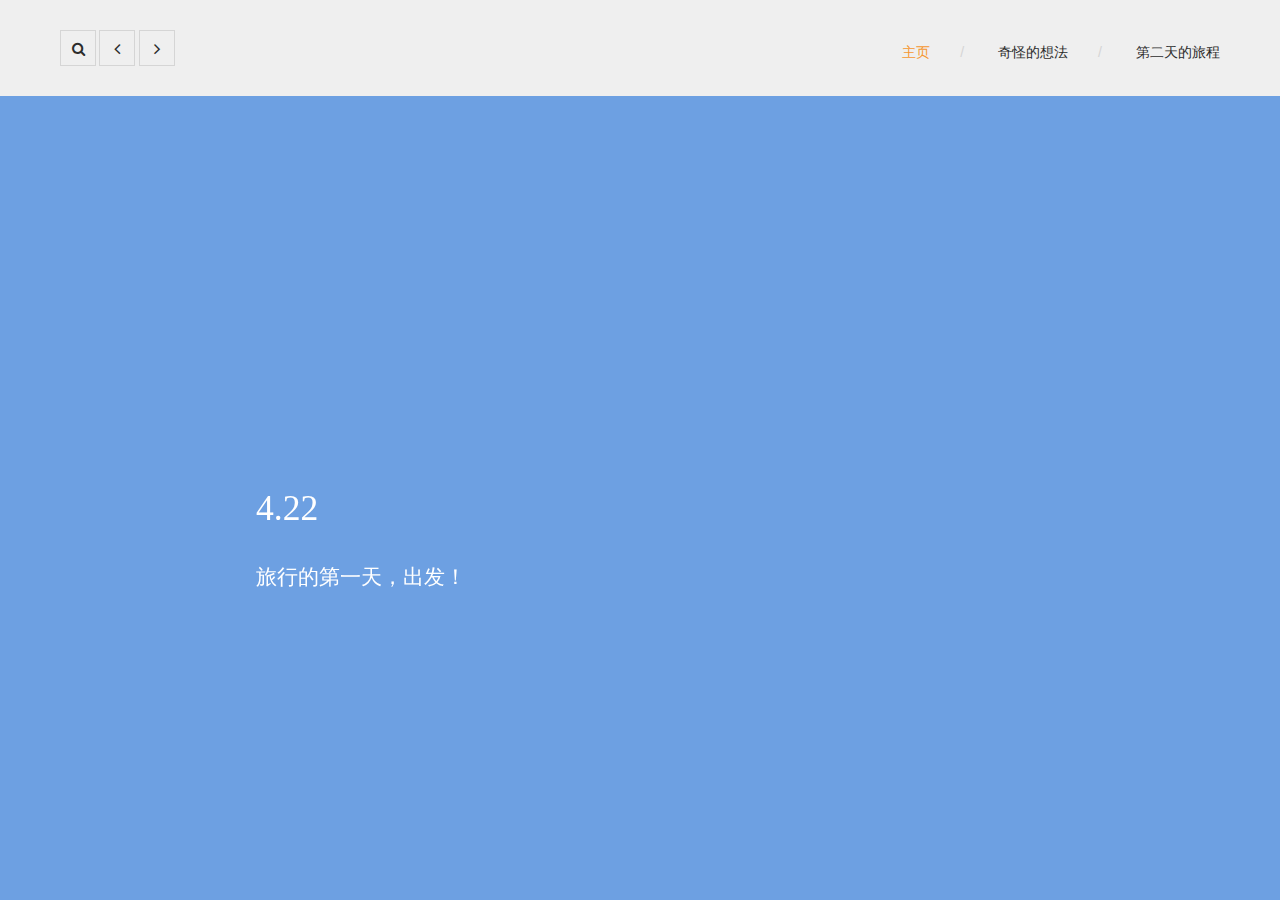
==== commit 8c6dde40: "new" ====
--- a/index.html
+++ b/index.html
@@ -43,6 +43,7 @@
                     <ul class="sf-menu hidden-xs hidden-sm">
                         <li class="active"><a href="index.html">主页</a></li>
                         <li><a href="services.html">奇怪的想法</a></li>
+                        <li><a href="secondDay.html">第二天的旅程</a></li>
                         <!-- <li><a href="#">Projects</a>
                             <ul>
                                 <li><a href="projects-2.html">Two Columns</a></li>
@@ -73,6 +74,7 @@
             <ul>
                 <li><a href="index.html">主页</a></li>
                 <li><a href="services.html">奇怪的想法</a></li>
+                <li><a href="secondDay.html">第二天的旅程</a></li>
                 <!-- <li><a href="#">Projects</a>
                     <ul>
                         <li><a href="projects-2.html">Two Columns</a></li>
@@ -111,6 +113,16 @@
                     </div>
                 </div>
             </div>
+            <div class="swiper-slide" style="background-image: url(images/slider2.jpg);">
+                <div class="overlay-s"></div>
+                <div class="slider-caption">
+                    <div class="inner-content">
+                        <!-- <div class="cube-1"></div> -->
+                        <h2>4.23</h2>
+                        <p>旅行的第二天，是摘草莓的日子·。</p>
+                    </div>
+                </div>
+            </div>
         </div>
     </div>
 
--- a/css/templatemo-style.css
+++ b/css/templatemo-style.css
@@ -925,12 +925,14 @@
   background: white;
   padding: 25px;
   overflow: hidden;
-  background-size: contain;
-}
-.color_black{
+  background-size: cover;
+}
+
+.color_black {
   color: black;
 }
-.color_white{
+
+.color_white {
   color: white;
 }
 
@@ -1010,6 +1012,10 @@
 
 .service-item.service-right .service-content {
   text-align: left;
+}
+
+.service-content img {
+  width: 100%;
 }
 
 .service-item.service-left .service-icon {
--- a/css/index.css
+++ b/css/index.css
@@ -5,4 +5,21 @@
     height: 30vh;
     z-index: -1;
     margin-left: -4em;
+}
+
+.color_golden {
+    color: goldenrod;
+}
+
+.color_gray {
+    color: gray;
+    text-shadow: 0px 0px 10px white;
+}
+
+.height_40 {
+    height: 40px;
+}
+
+.height_20 {
+    height: 20px;
 }